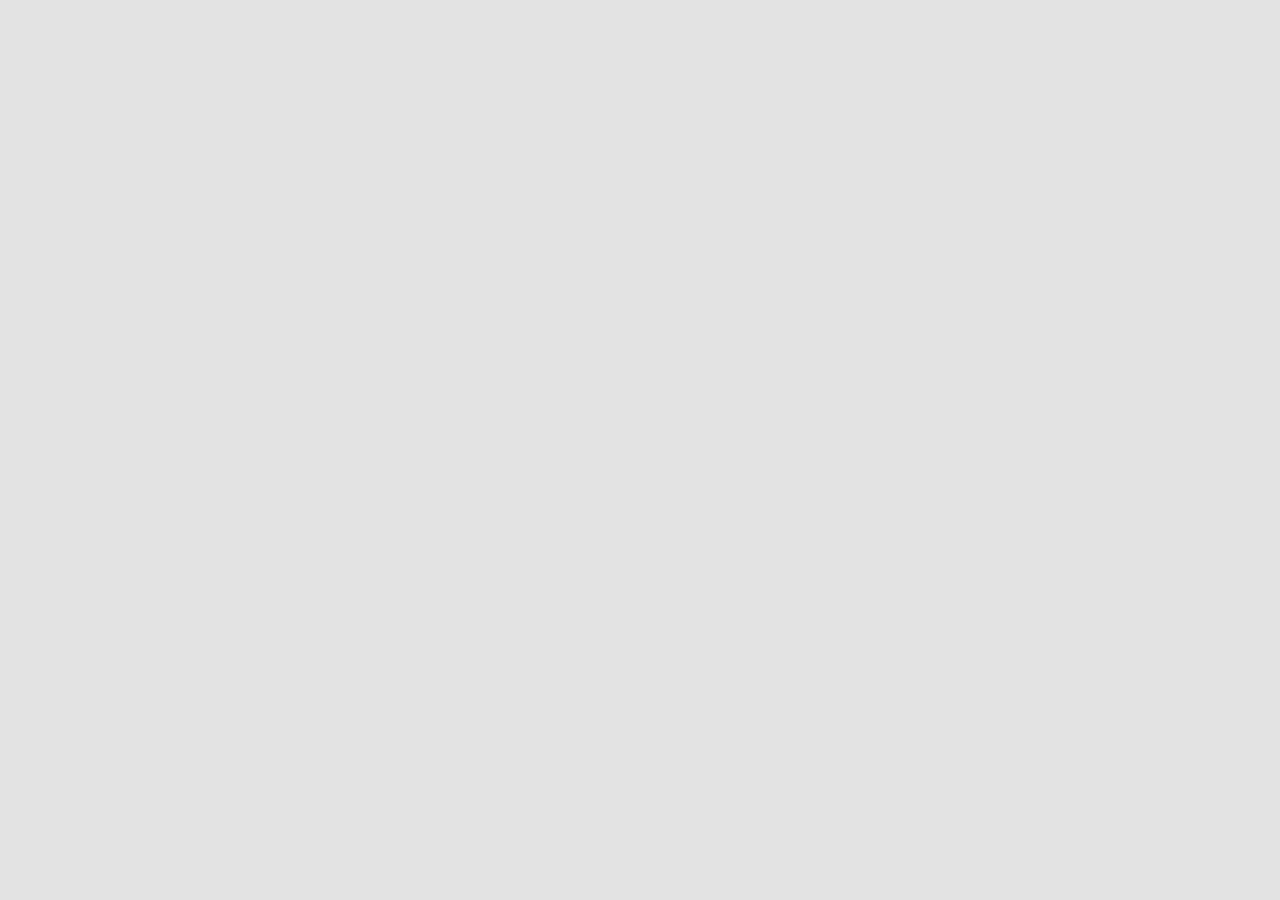
==== css.html @ 622e9a12 "06/08/2020: Criação do site Aprendiz" ====
<!DOCTYPE html>
<html lang="pt-br">
<head>
    <meta charset="UTF-8">
    <meta name="viewport" content="width=device-width, initial-scale=1.0">
    <title>Aprendiz HTML e CSS: CSS</title>
    <link rel="stylesheet" href="css/estilo.css">
</head>
<body>
    
</body>
</html>
---- css/estilo.css ----
body{
    background-color: #e3e3e3;
}
#cabecalho{
    padding: 10px 50px;
    color: white;
    background-color: #2a008b;
}
#estrutura{
    background-color: white;
    width: 80%;
    margin-left: auto;
    margin-right: auto;
    padding: 20px 30px;
}
#estrutura .palavra{text-align: justify;}
#estrutura #menu ul{
    padding: 0px;
    margin: 0px;
}
#estrutura #menu li{
    list-style: none;
    display: inline-block;
    width: 196px;
    text-align: center;
    padding: 0px 0px;
}
#estrutura #menu a{
    font-family: arial;
    font-size: 11pt;
    text-decoration: none;
    border: 1px solid black;
    color: white;
    background-color: #2a008b;
    width: 100%;
    display: inline-block;
    padding: 8px 0px;
}
#estrutura #menu a:hover{ /*Só aparecerá quando o usuário passar o mouse no elemento*/
    background-color: white;
    color: #2a008b;
}
#estrutura #menu a.atual{ /*item do menu selecionado*/
    background-color: white;
    color: #2a008b;
}
#rodape{
    text-align: center;
    color: white;
    background-color: #2a008b;
    padding: 10px 30px;
}
@media screen and (max-width: 600px){
    #estrutura{width: 100%; padding: 20px 10px;}
    #estrutura #menu li{width: 100%;}
    #estrutura #produto{flex-direction: column;}
    #estrutura #produto img{width: auto; height: 300px;}
}
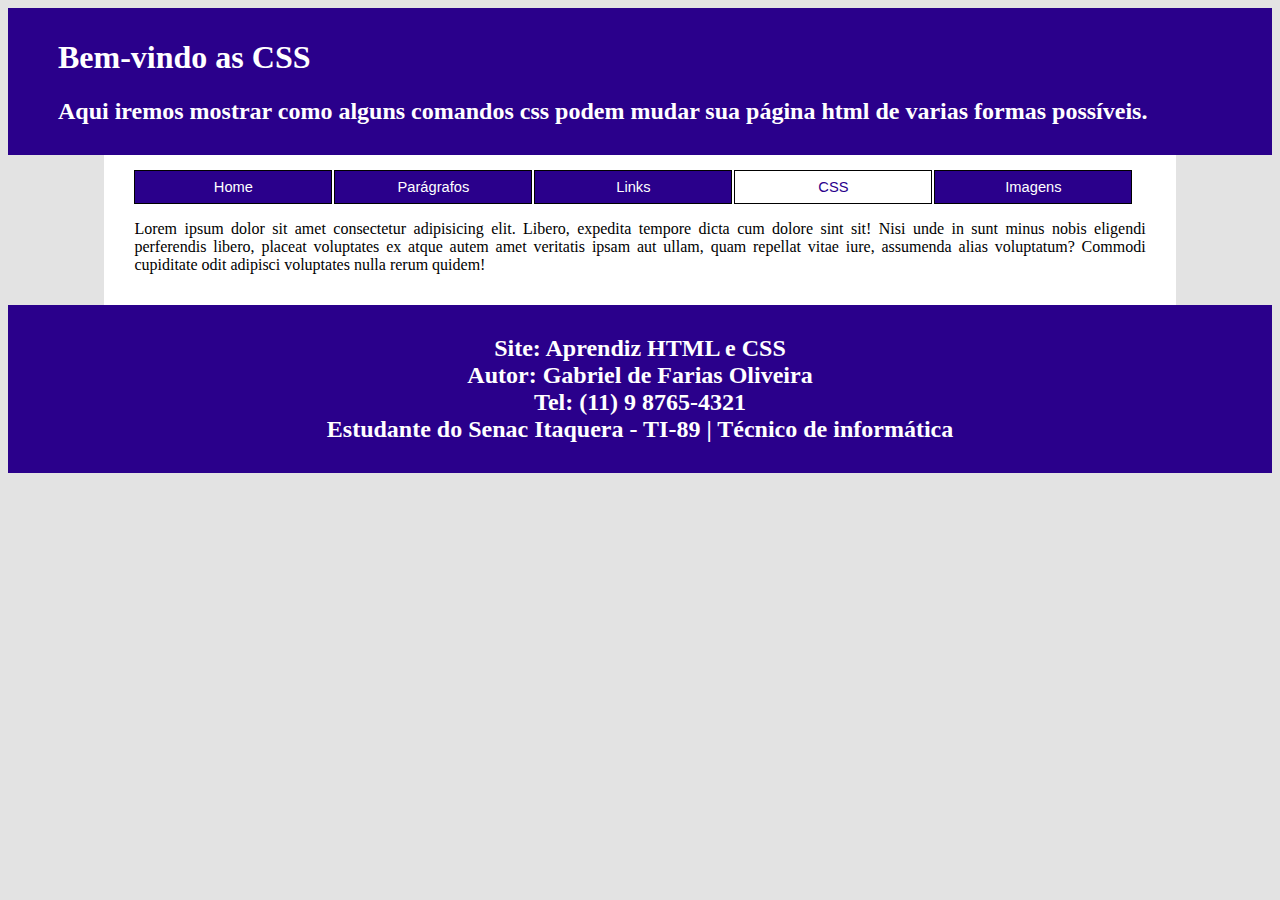
==== commit b08092b8: "07/08: começo das páginas" ====
--- a/css.html
+++ b/css.html
@@ -7,6 +7,40 @@
     <link rel="stylesheet" href="css/estilo.css">
 </head>
 <body>
-    
+    <div id="cabecalho">
+        <h1>
+            Bem-vindo as CSS
+        </h1>
+        <h2 class="Titulo">
+            Aqui iremos mostrar como alguns comandos css podem mudar sua página html de varias formas
+            possíveis. 
+        </h2>
+    </div>
+    <div id="estrutura">
+        <div id="menu">
+            <ul>
+                <li><a href="index.html">Home</a></li>
+                <li><a href="paragrafo.html">Parágrafos</a></li>
+                <li><a href="link.html">Links</a></li>
+                <li><a href="css.html" class="atual">CSS</a></li>
+                <li><a href="imagens.html">Imagens</a></li>
+            </ul>
+        </div>
+        <p class="palavra">
+            Lorem ipsum dolor sit amet consectetur adipisicing elit. Libero, expedita tempore dicta
+            cum dolore sint sit! Nisi unde in sunt minus nobis eligendi perferendis libero, placeat
+            voluptates ex atque autem amet veritatis ipsam aut ullam, quam repellat vitae iure,
+            assumenda alias voluptatum? Commodi cupiditate odit adipisci voluptates nulla rerum
+            quidem!
+        </p>
+    </div>
+    <div id="rodape">
+        <h2>
+            Site: Aprendiz HTML e CSS <br>
+            Autor: Gabriel de Farias Oliveira <br>
+            Tel: (11) 9 8765-4321 <br>
+            Estudante do Senac Itaquera - TI-89 | Técnico de informática
+        </h2>
+    </div>
 </body>
 </html>--- a/css/estilo.css
+++ b/css/estilo.css
@@ -6,12 +6,13 @@
     color: white;
     background-color: #2a008b;
 }
+#cabecalho .Titulo{text-align: justify;}
 #estrutura{
     background-color: white;
     width: 80%;
     margin-left: auto;
     margin-right: auto;
-    padding: 20px 30px;
+    padding: 15px 30px;
 }
 #estrutura .palavra{text-align: justify;}
 #estrutura #menu ul{
@@ -44,15 +45,15 @@
     background-color: white;
     color: #2a008b;
 }
+#estrutura img{width: 900px; height: 400px;}
 #rodape{
     text-align: center;
     color: white;
     background-color: #2a008b;
     padding: 10px 30px;
 }
-@media screen and (max-width: 600px){
-    #estrutura{width: 100%; padding: 20px 10px;}
+@media screen and (max-width: 700px){
+    #estrutura{width: 100%; padding: 1px 0px;}
     #estrutura #menu li{width: 100%;}
-    #estrutura #produto{flex-direction: column;}
-    #estrutura #produto img{width: auto; height: 300px;}
+    #estrutura img{width: 320px; height: 200px;}
 }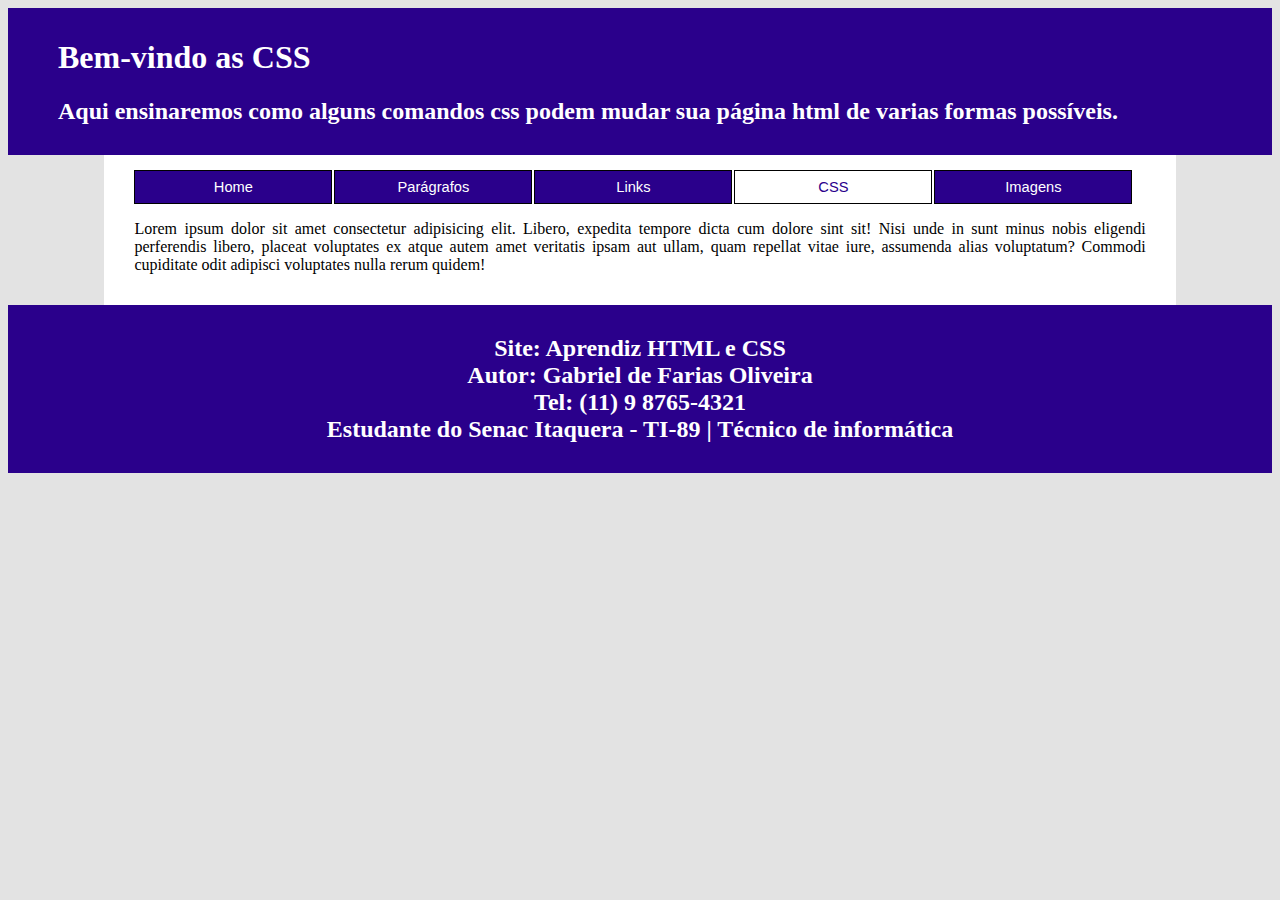
==== commit e5fe771c: "07/08: ajuste de texto" ====
--- a/css.html
+++ b/css.html
@@ -12,7 +12,7 @@
             Bem-vindo as CSS
         </h1>
         <h2 class="Titulo">
-            Aqui iremos mostrar como alguns comandos css podem mudar sua página html de varias formas
+            Aqui ensinaremos como alguns comandos css podem mudar sua página html de varias formas
             possíveis. 
         </h2>
     </div>
